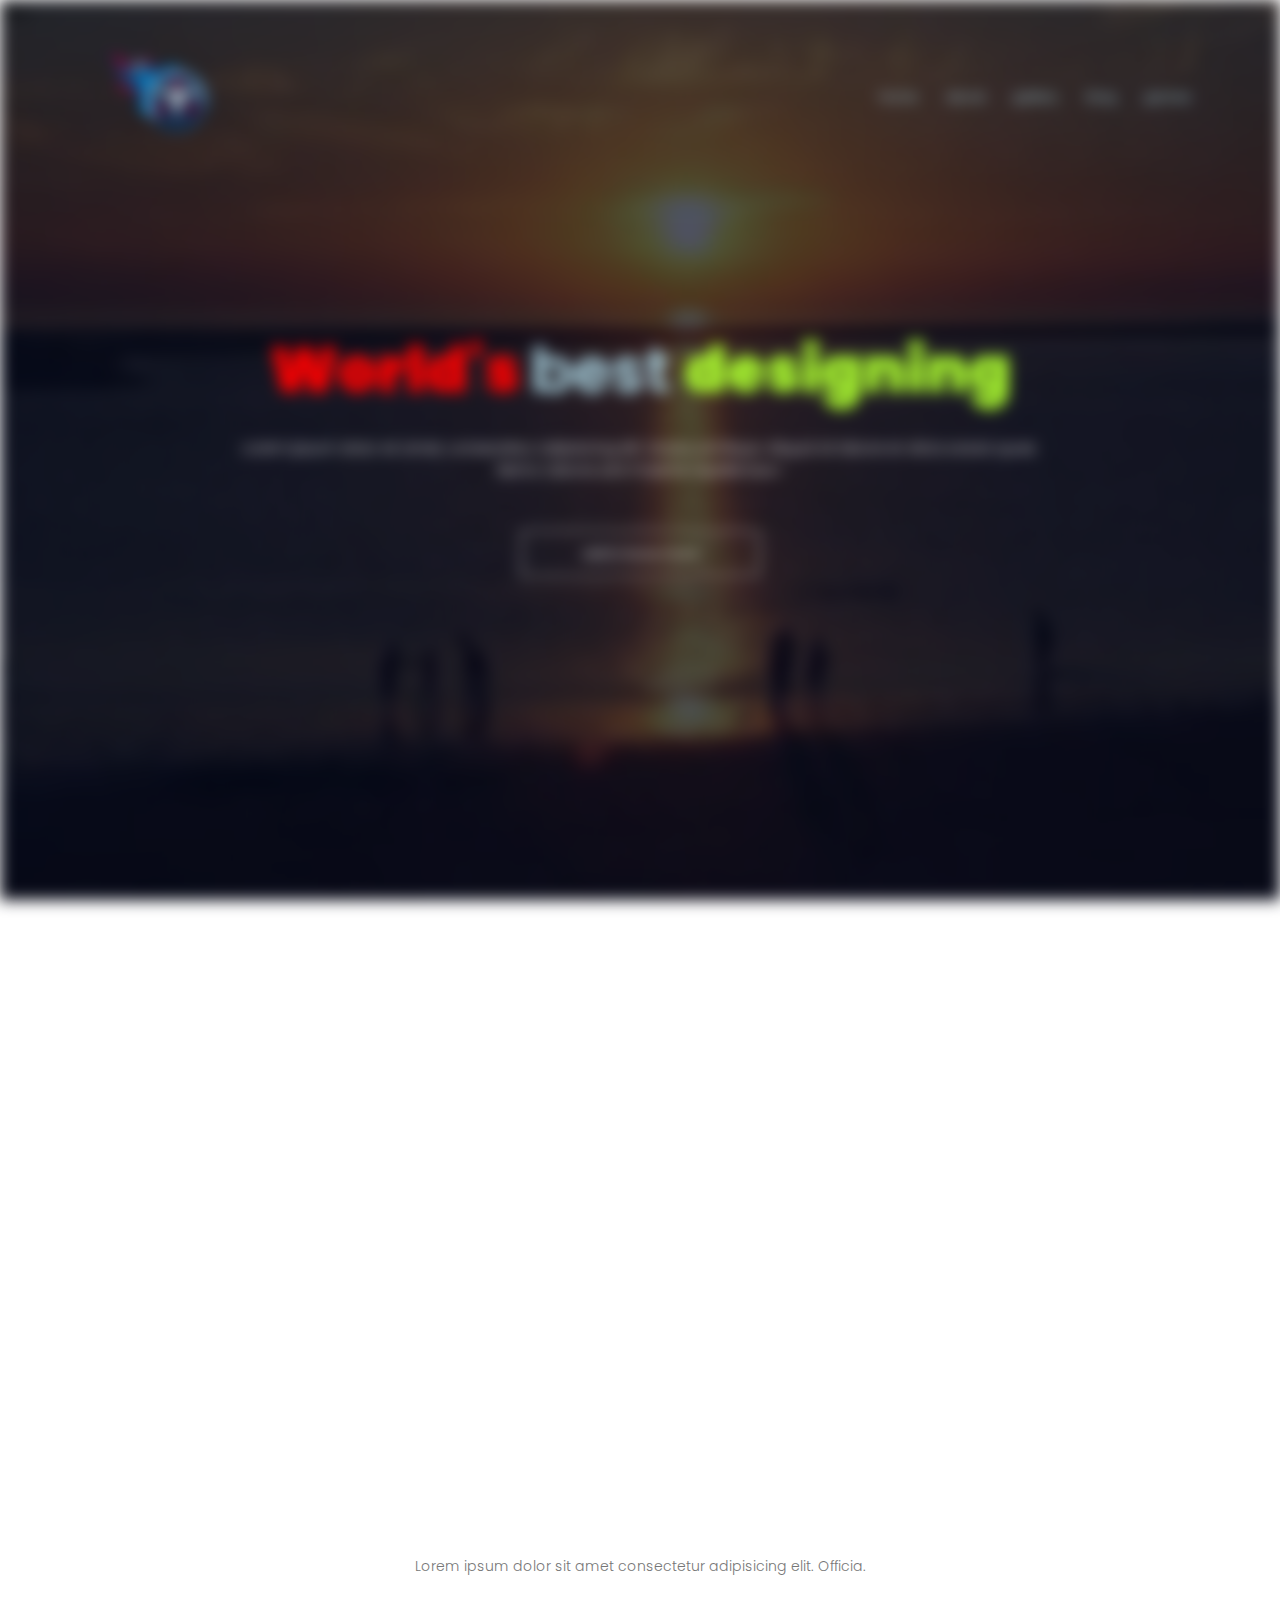
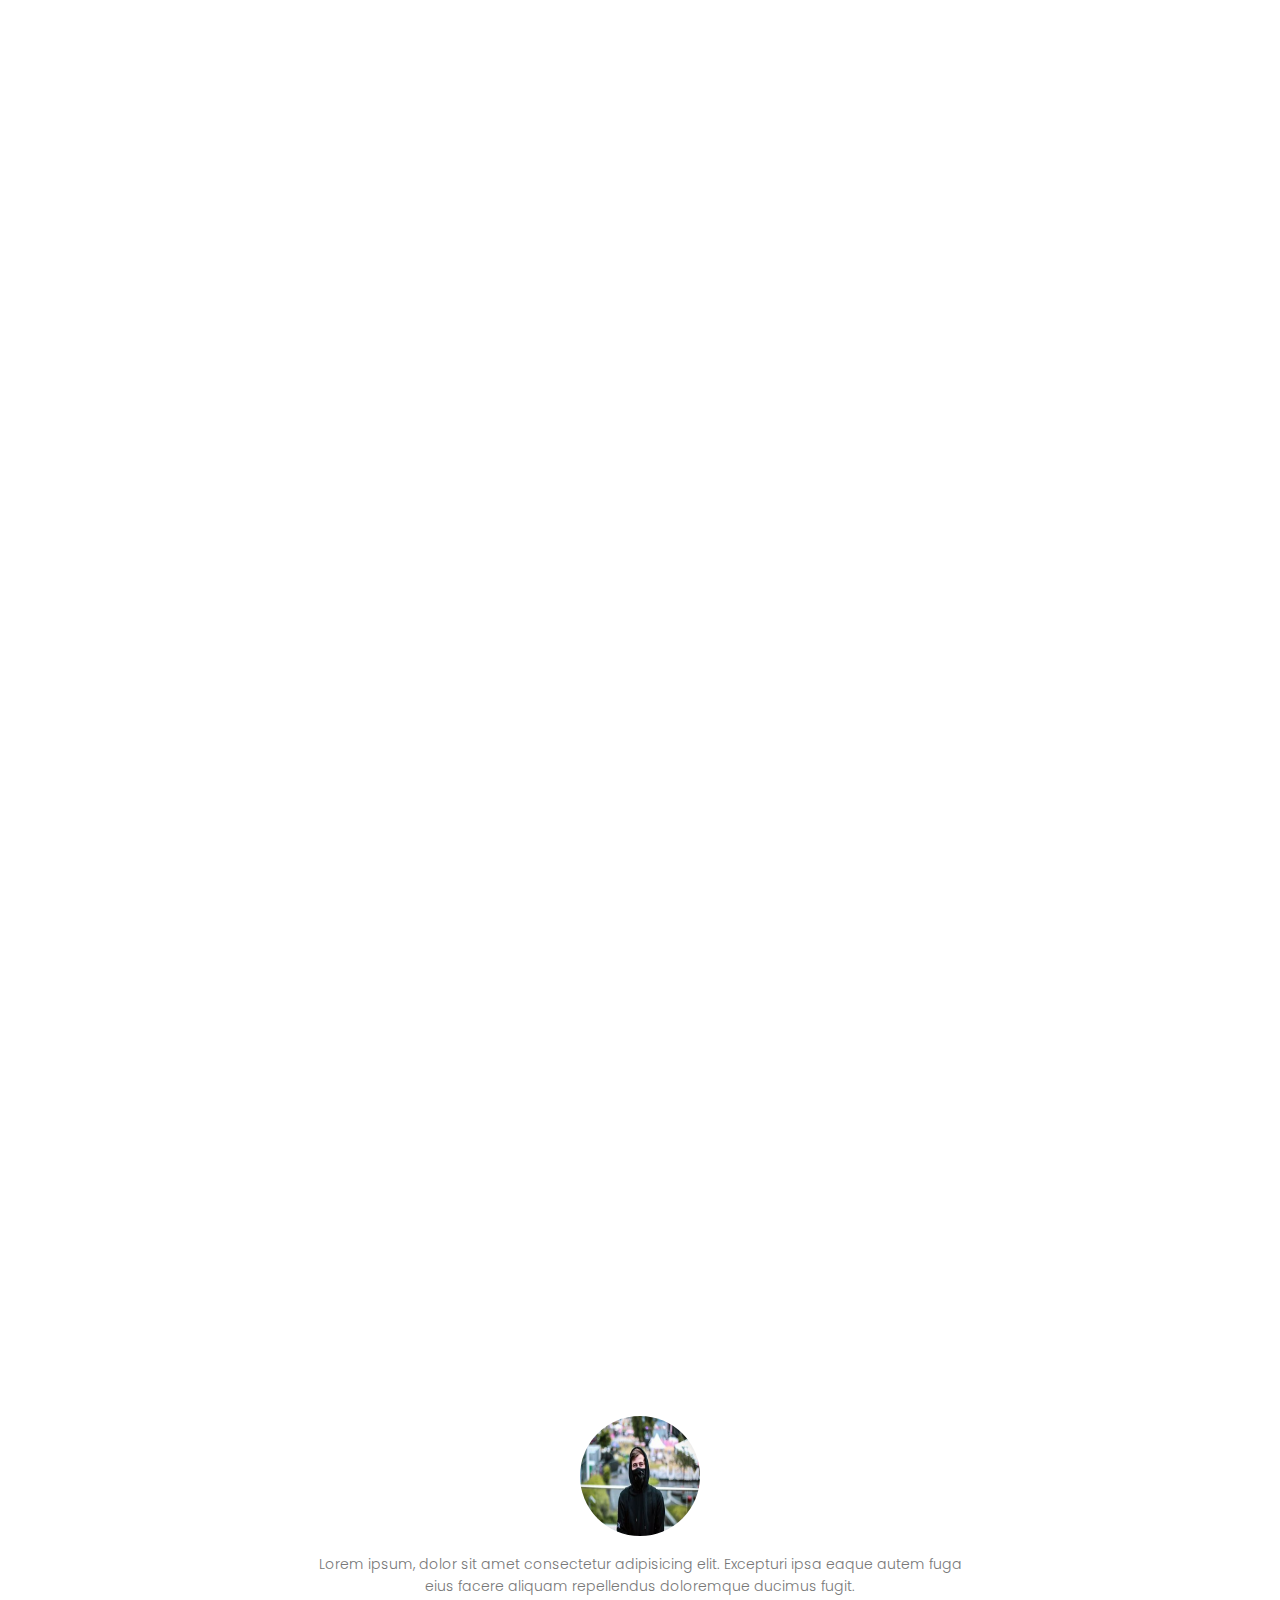
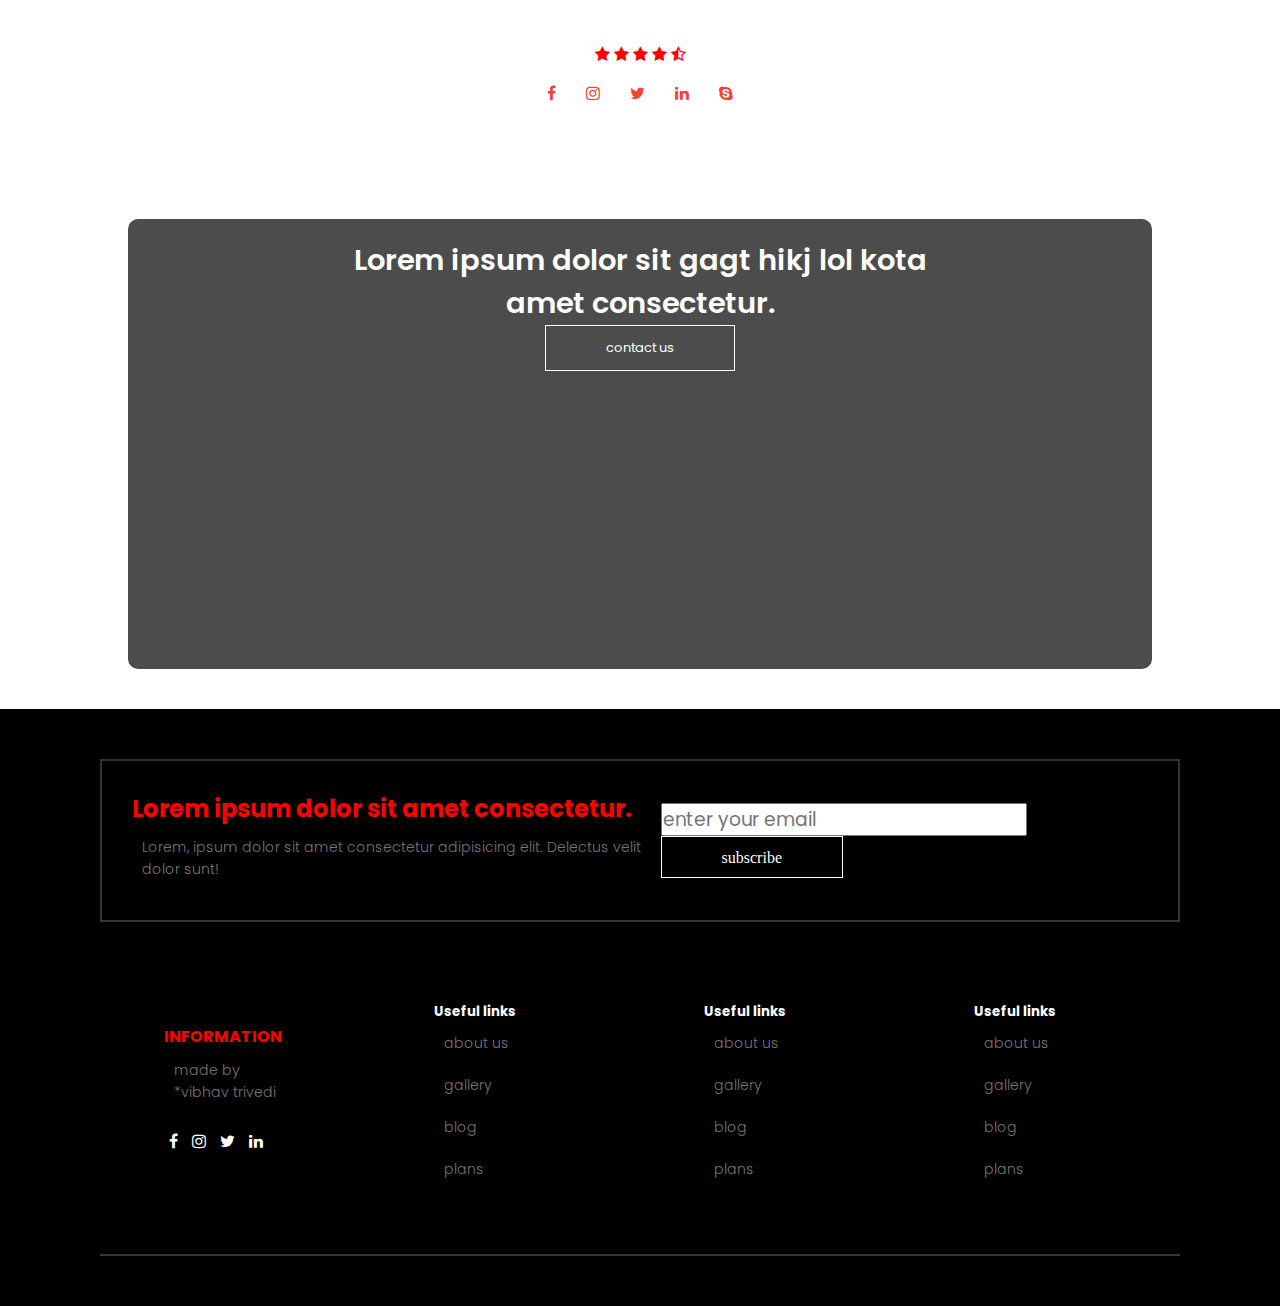
==== index.html @ e7afbaa7 "adding templating type works" ====
<!DOCTYPE html>
<html lang="en">

<head>
    <meta charset="UTF-8">
    <meta http-equiv="X-UA-Compatible" content="IE=edge">
    <meta name="viewport" content="width=device-width, initial-scale=1.0">
    <link rel="stylesheet" href="style.css">
    <link rel="stylesheet" href="gallery.css">
    <link rel="preconnect" href="https://fonts.googleapis.com">
    <link rel="preconnect" href="https://fonts.gstatic.com" crossorigin>
    <link
        href="https://fonts.googleapis.com/css2?family=Acme&family=Baloo+Bhai+2&family=Baloo+Bhaina+2:wght@400;500&family=Comforter+Brush&family=Estonia&family=Poppins:wght@100;300;400;600;700&display=swap"
        rel="stylesheet">
    <link rel="stylesheet" href="https://cdnjs.cloudflare.com/ajax/libs/font-awesome/4.7.0/css/font-awesome.min.css">
    <link href="https://unpkg.com/aos@2.3.1/dist/aos.css" rel="stylesheet">
    <title> university-designing</title>
</head>

<body>

    <section class="header">
        <div class="loading-text">0%</div>
        <nav>
            <a href="index.html"><img data-aos="zoom-in-down" data-aos-offset="100" data-aos-delay="200"
                    src="logo2-removebg-preview.png" alt=""></a>
            <div class="nav-links" id="navLinks">
                <i class="fa fa-window-close" onclick="hidemenu()"></i>
                <ul>
                    <li><a data-aos="zoom-in-down" data-aos-offset="100" data-aos-delay="200" href="index.html">home</a>
                    </li>
                    <li><a data-aos="zoom-in-up" data-aos-offset="100" data-aos-delay="300" href="about.html">about</a>
                    </li>
                    <li><a data-aos="zoom-in-up" data-aos-offset="100" data-aos-delay="400"
                            href="gallery.html">gallery</a></li>
                    <li><a data-aos="zoom-in-up" data-aos-offset="100" data-aos-delay="500" href="blog.html">blog</a>
                    </li>
                    <li><a data-aos="zoom-in-up" data-aos-offset="100" data-aos-delay="600" href="portfolio.html">games</a>
                    </li>
                </ul>
            </div>
            <i class="fa fa-bars" onclick="showmenu()"></i>
        </nav>

        <div class="text-box" id="text-box">
            <h1 id="head" data-aos="zoom-in-down" data-aos-offset="100" data-aos-delay="100"> <b class="world"> World's </b> best <b class="design"> designing</b></h1>
            <p data-aos="zoom-in-up" data-aos-offset="100" data-aos-delay="300">Lorem ipsum dolor sit amet, consectetur
                adipisicing elit. Soluta, similique. Aliquid at labore et dicta
                soluta quae.<br> Nemo ratione sed maxime repellendus !</p>
            <a href="program.html" class="hero-btn" data-aos="zoom-in" data-aos-offset="50">visit to know more</a>
        </div>


    </section>


    <!-- -----------------cource---------------------->

    <section class="course">
        <h1 data-aos="zoom-in-down" data-aos-offset="100" data-aos-delay="200">our <b class="our">design</b></h1>
        <p data-aos="zoom-in-up" data-aos-offset="100" data-aos-delay="300">Lorem ipsum dolor sit amet consectetur
            adipisicing elit. Non ullam ducimus similique.</p>

        <div class="row">
            <div data-aos="flip-left" data-aos-offset="100" data-aos-delay="100" class="course-col">
                <h3>web-design</h3>
                <p>Lorem ipsum dolor sit amet, consectetur adipisicing elit. Quasi beatae ex, hic deleniti itaque quia
                    tenetur quisquam id corrupti ad omnis cupiditate assumenda? Debitis, hic.</p>
            </div>
            <div data-aos="flip-left" data-aos-offset="100" data-aos-delay="200" class="course-col">
                <h3>photo-editing</h3>
                <p>Lorem ipsum dolor sit amet, consectetur adipisicing elit. Quasi beatae ex, hic deleniti itaque quia
                    tenetur quisquam id corrupti ad omnis cupiditate assumenda? Debitis, hic.</p>
            </div>
            <div data-aos="flip-left" data-aos-offset="100" data-aos-delay="300" class="course-col">
                <h3>vedio-editing</h3>
                <p>Lorem ipsum dolor sit amet, consectetur adipisicing elit. Quasi beatae ex, hic deleniti itaque quia
                    tenetur quisquam id corrupti ad omnis cupiditate assumenda? Debitis, hic.</p>
            </div>
        </div>


    </section>

    <!-- -------------projects------------ -->

    <section class="campus">
        <h1 data-aos="zoom-in-down" data-aos-offset="100" data-aos-delay="100">Our global <b class="camp"> campus </b>
        </h1>
        <p>Lorem ipsum dolor sit amet consectetur adipisicing elit. Officia.</p>

        <div class="row">
            <div data-aos="flip-right" data-aos-offset="100" data-aos-delay="100" class="campus-col">
                <img src="london.webp" alt="">
                <div class="layer">
                    <h3>london</h3>
                </div>
            </div>
            <div data-aos="flip-right" data-aos-offset="100" data-aos-delay="200" class="campus-col">
                <img src="im37.jpg" alt="">
                <div class="layer">
                    <h3>America</h3>
                </div>
            </div>
            <div data-aos="flip-right" data-aos-offset="100" data-aos-delay="300" class="campus-col">
                <img src="new2.jfif" alt="">
                <div class="layer">
                    <h3>Newyork</h3>
                </div>
            </div>
        </div>

    </section>

    <!-- ------------facility------------->

    <section class="facilities">
        <h1 data-aos="zoom-in" data-aos-offset="100" data-aos-delay="100">our <b class="facility"> facilities </b></h1>
        <p data-aos="zoom-in" data-aos-offset="100" data-aos-delay="200">Lorem ipsum dolor sit amet consectetur
            adipisicing elit. Quam voluptas sint doloremque.</p>

        <div class="row">
            <div data-aos="zoom-in" data-aos-offset="100" data-aos-delay="100" class="facilities-col">
                <img src="lib.jpg" alt="">
                <h3>library</h3>
                <p>Lorem ipsum dolor sit, amet consectetur adipisicing elit. Reiciendis error debitis perferendis saepe
                    cupiditate eaque corrupti quas labore non mollitia.</p>
            </div>
            <div data-aos="zoom-in" data-aos-offset="100" data-aos-delay="200" class="facilities-col">
                <img src="gaming.jfif" alt="">
                <h3>gaming</h3>
                <p>Lorem ipsum dolor sit, amet consectetur adipisicing elit. Reiciendis error debitis perferendis saepe
                    cupiditate eaque corrupti quas labore non mollitia.</p>
            </div>
            <div data-aos="zoom-in" data-aos-offset="100" data-aos-delay="300" class="facilities-col">
                <img src="health.jfif" alt="">
                <h3>health</h3>
                <p>Lorem ipsum dolor sit, amet consectetur adipisicing elit. Reiciendis error debitis perferendis saepe
                    cupiditate eaque corrupti quas labore non mollitia.</p>
            </div>
        </div>

    </section>

    <!-- -------testimonials------ -->

    <section class="testimonial">
        <h1 data-aos="zoom-in-down" data-aos-offset="100" data-aos-delay="100">what our <span>client</span> says</h1>


        <div class="member-card">
            <img src="alan.jfif" alt="">
            <p>Lorem ipsum, dolor sit amet consectetur adipisicing elit. Excepturi ipsa eaque autem fuga <br> eius
                facere aliquam repellendus doloremque ducimus fugit.</p>
            <h2 data-aos="flip-left" data-aos-offset="100" data-aos-delay="300">* Alan walker</h2>
            <i class="fa fa-star "></i>
            <i class="fa fa-star "></i>
            <i class="fa fa-star "></i>
            <i class="fa fa-star "></i>
            <i class="fa fa-star-half-o "></i>

        </div>
        <div class="icon">
            <i class="fa fa-facebook "></i>
            <i class="fa fa-instagram "></i>
            <i class="fa fa-twitter "></i>
            <i class="fa fa-linkedin "></i>
            <i class="fa fa-skype "></i>
        </div>

    </section>

    <!-- -----call to action ------- -->


    <section class="cta">
        <h1>Lorem ipsum dolor sit gagt hikj lol kota <br>amet consectetur.</h1>
        <a href="" class="hero-btn">contact us</a>
    </section>

    <!-- ---footer---- -->


    <footer>

        <div class="newsletter">
            <div>
                <h2 class="footer-h2">Lorem ipsum dolor sit amet consectetur.</h2>
                <p>Lorem, ipsum dolor sit amet consectetur adipisicing elit. Delectus velit dolor sunt!</p>
            </div>
            <div>
                <label>
                    <input id="input" type="text" placeholder="enter your email">
                    <a href="" class="hero-btn fa ">subscribe</a>
                </label>
            </div>
        </div>

        <div class="f-contact">
            <div>
                <h4>Information</h4>
                <p>made by<br> *vibhav trivedi</p>
                <i class="fa fa-facebook "></i>
                <i class="fa fa-instagram "></i>
                <i class="fa fa-twitter "></i>
                <i class="fa fa-linkedin "></i>

            </div>
            <div>
                <h5>Useful links</h5>
                <p>about us</p>
                <p>gallery</p>
                <p>blog</p>
                <p>plans</p>
            </div>
            <div>
                <h5>Useful links</h5>
                <p>about us</p>
                <p>gallery</p>
                <p>blog</p>
                <p>plans</p>
            </div>
            <div>
                <h5>Useful links</h5>
                <p>about us</p>
                <p>gallery</p>
                <p>blog</p>
                <p>plans</p>
            </div>

        </div>
    </footer>






    <!-- ------------------java script to toggle menu --------------- -->
   
   
   <script>
      const search = document.getElementsById("text-box ");                   // select element by getelementbyid
// console.log(head.textContent)                         // textcontent(inner.text) can change the text

world.textContent = " dekho change kardiya"                  // ths will change main heading by javascript
world.style.color="cyan"             //this is also working but we r not using this 


   </script>
   
   
   
   
   
   
   
   
   <script defer>

        var navLinks = document.getElementById("navLinks")

        function showmenu() {
            navLinks.style.right = "0";
        }
        function hidemenu() {
            navLinks.style.right = "-200px";
        }



    </script>

    <script defer>
        const loadtext = document.querySelector(".loading-text")
        const bg = document.querySelector('.header')

        let load = 0;

        let int = setInterval(blurring, 30)

        function blurring() {
            load++;

            if (load > 99) {
                clearInterval(int)
            }
            loadtext.innerText = `${load}%`
            loadtext.style.opacity = scale(load, 0, 100, 1, 0)
            bg.style.filter = `blur(${scale(load, 0, 100, 10, 0)}px)`


        }

        const scale = (number, inMin, inMax, outMin, outMax) => {
            return (number - inMin) * (outMax - outMin) / (inMax - inMin) + outMin;
        }
    </script>


    <script src="https://unpkg.com/aos@2.3.1/dist/aos.js"></script>
    <script>
        AOS.init();
    </script>
</body>

</html>
---- style.css ----
*{
    margin: 0;
    padding: 0;
    font-family: 'Poppins', sans-serif;
}
.header{
    min-height: 100vh;
    width: 100%;
    background-image: linear-gradient(rgba(4,9,30,0.7),rgba(4,9,30,0.7)),url(design0.jfif);
    
    background-position: center;
    background-size: cover;
    position: relative;
    /* filter: blur(0px); */
   
}

/* navbar */
nav{
    display: flex;
    padding: 2% 6%;
    justify-content: space-between;
    align-items: center;
    
}
nav img{
    width: 150px;
   
}

.nav-links{
    flex: 1;
    text-align: right;
}


.nav-links ul li{
    list-style: none;    
    display: inline-block;
    padding: 8px 12px;
    position: relative;
    
}

.nav-links ul li a{
    color: lightblue;
    text-decoration: none;
    font-size: 13px;

}
.design{
    color: greenyellow;
}
.nav-links ul li::after{
    content: "";
    width: 0%;
    height: 2px;
    background: #f44336;
    display: block;
    margin: auto ;
    transition: 0.5s;
    -webkit-box-shadow: 10px 10px 99px 6px lightblue;
    -moz-box-shadow: 10px 10px 99px 6px lightblue;
    box-shadow: 10px 10px 99px 6px lightblue
}
.nav-links ul li:hover::after{
    width: 100%;
   
}

/* text box editing */

.text-box{
    width: 90%;
    color: lightblue;
    position: absolute;
    top: 50%;
    left: 50%;
    transform: translate(-50%,-50%);
    text-align: center;
}
.text-box h1{
    font-size: 62px;

}
.text-box .world{
    color: red;
}
.course .our {
    color: red;
}
.campus .camp{
    color: red;
}
.facilities .facility{
    color: red;
}

.text-box p{
    margin: 10px 0 40px;
    font-size: 14px;
    color: white;
}

.hero-btn{
    display: inline-block;
    text-decoration: none;
    color: white;
    border: 1px solid white;
    padding: 12px 60px;
    font-size: 13px;
    background: transparent;
    position: relative;
    cursor: pointer;
}
.hero-btn:hover{
    border: 1px solid;
    background: #f44336;
    transition: 1s;
    -webkit-box-shadow: 10px 10px 99px 6px red;
  -moz-box-shadow: 10px 10px 99px 6px red;
  box-shadow: 10px 10px 99px 6px red;
 
}

nav .fa{
    display: none;
}

@media(max-width:700px){

    .text-box h1{
        font-size: 20px;
    }
    .nav-links ul li{
        display: block;
    }
    .nav-links{
        position: absolute;
        background: #f44336;
        height: 100vh;
        width: 200px;
        top: 0;
        right:-200px;
        text-align: left;
        z-index: 2;
        transition: 1s;

    }
    nav .fa{
        display: block;
        color: #fff;
        margin: 10px;
        font-size: 22px;
        cursor: pointer;
    }
    .nav-links ul{
        padding: 30px;
    }


}

/* ------cource----- */

    .course{
    width: 80%;
    margin: auto;
    text-align: center;
    padding-top: 100px;
   }
 h1{
    font-size: 36px;
    font-weight: 600;
    }
    p{
     color: #777;   
     font-size: 14px;
     font-weight: 300;
     line-height: 22px;
     padding: 10px;
    }
    .row{
        margin-top: 5%;
        display: flex;
        justify-content: space-between;
    }

    .course-col{
        flex-basis: 31%;
        background: #fff3f3;
        border-radius: 10px;
        margin-bottom: 5%;
        padding: 20px 12px ;
        box-sizing: border-box;
        transition: 0.5s;
    }
    h3{
        text-align: center;
        font-weight: 600;
        margin: 10px 0px ;
    }
    .course-col:hover{
        box-shadow: 0 0 20px 0px rgba(0,0,0,0.2);
    }

    @media(max-width:700px){
    .row{
        flex-direction: column;
       }

    }



    /* -----------projects---------- */


.campus{
    width: 80%;
    margin: auto;
    text-align: center;
    padding-top: 50px;
}
.campus-col{
    flex-basis: 32%;
    border-radius: 10px;
    margin-bottom: 30px;
    position:relative;
    overflow: hidden;
}
.campus-col img{
    width: 100%;
    display: block;
}

.layer{
    background: transparent;
    height: 100%;
    width: 100%;
    position: absolute;
    top: 0;
    left: 0;
    transition: 0.5s;

}
.layer:hover{
    background: rgba(226,0,0,0.7);
    
}
.layer h3{
    width: 100%;
    font-weight: 500;
    color: white;
    font-size: 26px;
    bottom: 0;
    left: 50%;
    transform: translateX(-50%);
    position: absolute;
    opacity: 0;
    transition: 0.5s;
}
.layer:hover h3{
    bottom: 49%;
    opacity: 1;

}


/* ------facilities----- */

.facilities{
    width: 80%;
    margin: auto;
    text-align: center;
    padding-top: 100px;
}

.facilities-col{
    flex-basis: 31%;
    border-radius: 10px;
    margin-bottom: 5%;
    text-align: left;
}
.facilities-col:hover{
    box-shadow: 0 0 20px 0px rgba(0,0,0,0.2);
}

.facilities-col img{
    width: 100%;
    border-radius: 10px;
}
.facilities-col h3{
    margin-top: 16px;
    margin-bottom: 15px;
    text-align: center;

}
.facilities-col p{
    padding: 0;
}


/* ------testimonial------- */

.testimonial{
    width: 80;
    margin: auto;
    
    padding-top: 100px;
    text-align: center;
}
.testimonial h1{
    margin-bottom: 21px;
}



.testimonial span{
    color: red;
}

@media (max-width:700px){

    .testimonial-col img{
        
        margin-left: 0px;
        margin-right: 15px;
        
    }

}



/* ---------cta------ */


.cta{
    margin: 100px auto;
    width: 80%;
    background-image: linear-gradient(rgba(0,0,0,0.7),rgba(0,0,0,0.7)),url(cta.jfif);
    background-position: center;
    background-size: cover;
    border-radius: 10px;
    text-align: center;
    padding: 100px 0px;

}

.cta{ height: 50vh;
    color: white;
    margin-bottom: 40px;
    padding: 0;
}
.cta h1{
    font-size: 29px;
    padding-top: 20px;
}


@media (max-width:700px){


    .cta h1{
        font-size: 14px;
        padding-top: 40px;
    }
}


.member-card img{
    /* filter: blur(0px);                              this is how we blur the image in px */
}

.member-card i{
    color: red;
}
/* -------footer------- */

.footer{
    width: 100%;
    
    text-align: center;
    padding: 30px 0;

}

.footer h4{
    margin-bottom: 25px;
    margin-top: 20px;
    font-weight: 600;
}

.icon .fa{
    color: #f44336;
    margin: 0 13px;
    padding: 18px 0;
    cursor: pointer;
    transition: 0.5s;
}

.icon .fa:hover{
    color: black;
}
.fa-heart{color: #f44336
     
}



/* -------------------------about page------------------ */

.sub-header{
    height: 50vh  ;
    width: 100%;
    background-image: linear-gradient(rgba(4,9,30,0.7),rgba(4,9,30,0.7)),url(bg4.jfif );
    background-position: center;
    background-size: cover;
    text-align: center;
    color: white;
}
---- gallery.css ----
*{
    margin: 0;
    padding: 0;
    font-family: 'Poppins', sans-serif;
    box-sizing: border-box ;
}
body{
    scroll-behavior: smooth;
    /* overflow: hidden; */
}
header{
    width: 100%;
    height: 90vh;
    background-attachment: fixed;
    background-image:linear-gradient(rgba(0,0,0,0.8),rgba(0,0,0,0.8)), url(lib.jpg);
    background-size: cover;
    
}


#camera{
    font-size: 81px;
    margin-bottom: 15px;
    color: darkcyan;
   
    
}
.heading{
    color: #f44336;
    font-size: 40px;
}
#search{
    font-size: 25px;
    margin-top: 20px;
    background: transparent;
    border: 1px solid white;
    color: white;
    
}

/* ------------- */



.gallery{
 height: 100%;
    width: 100%;
    text-align: center;
padding: 30px 0;
 display: inline-block;
}

.portfolio-menu ul li{
    display: inline-block;
    margin: 20px 0;
    font-size: 20px;
    font-weight: bold;
    font-family:  sans-serif;
    padding: 10px 20px;
    cursor: pointer;
    transition: 0.5s ease ease-in-out;
    text-align: center;
}
.portfolio-menu ul li:hover{
    color: white;
    background: #f44336;
    border-radius: 8px;
    transition: 1s;
}

li.act{
    color: white;
    background: #f44336;
    border-radius: 8px;
    transition: 1s;
}

.portfolio-item{
    width: 100%;
    flex-basis: 21%;
}

.portfolio-item .item{
    width: 360px;
    height: 360px;
    float: left;
    margin-bottom: 20px;
    margin-left: 40px;
}

.portfolio-item .item img{
    
    width: 100%;
    height: 100%;
    border-radius: 8px;

    }

    .portfolio-item .item img:hover{
        transform: scale(1.02);
    }

    .member{
        text-align: center;
        padding: 30px 0;
    }
    .member span{
        color: #f44336;
    }

    .member-card img{
        border-radius: 54rem;
        width: 120px;
        height: 120px;
  overflow: hidden;
  border-radius: 50%;
    }

    .fa{
        color: white;
    }

    /* ---------------------------- */

    .m-img{
        width: 100%;
        display: flex;
        margin: 20px 0px;
        overflow: hidden;
        margin:25px;
        margin-top: 60px;
    }

.m-img img{
    width: 200px;
    height: 200px;
    cursor: pointer;
    transition: 0.4s ease-in-out;
    
}
.m-img img:hover{
    transform: scale(1.2);
}

/* ----------------footer */

footer{
    width: 100%;
    /* height: 100vh; */
    background: black;
    padding: 50px 100px;
}

.newsletter{
    width: 100%;
    display: flex;
    justify-content: space-between;
    align-items: center;
    padding: 30px;
    border:2px solid rgba(255,255,255,0.2);
}

.footer-h2{
    color: red;
}
#input{
    font-size: 18.7px;
}

@media (max-width:700px){
    label{
        display: none;
    }
    .portfolio-item .item{
        margin-left: 10px;
    }
    footer{
        overflow: hidden;
    }
    #camera{
        font-size: 20px;
    }
    .heading{
        font-size: 20px;
    }
}

/* ---------------------------------- */

.f-contact{
    color: white;
    width: 100%;
    display: flex;
    justify-content: space-between;
    align-items: center;
    margin-top: 1rem;
    border-bottom:2px solid rgba(255,255,255,0.2) ;
}
.f-contact>div{
    flex-basis: 20%;
    margin: 4rem;
}
.f-contact h4{
    color: red;
    text-transform: uppercase;
}
.f-contact p{
    cursor: pointer;
}
.f-contact p:hover{
    color: white;
}
.f-contact i{
     margin: 20px 5px;
}
.f-contact i:hover{
    color: white;
}
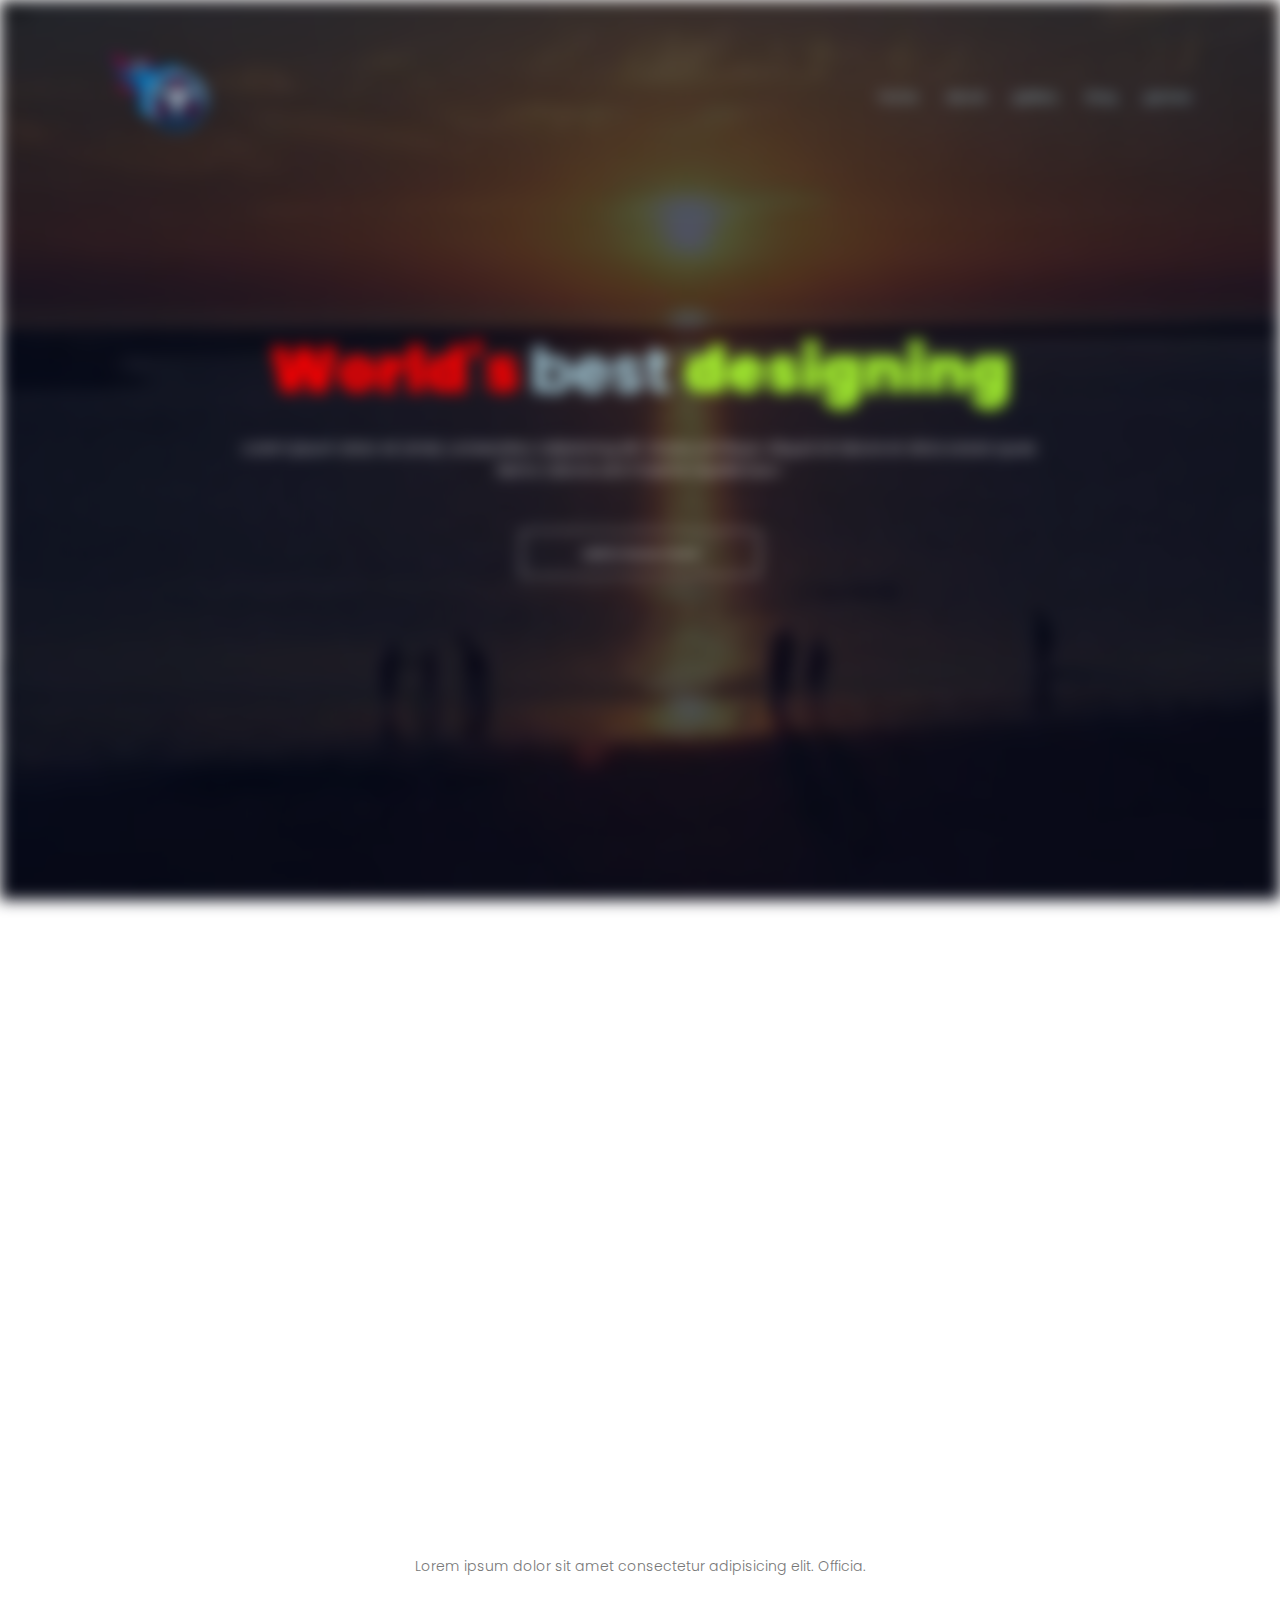
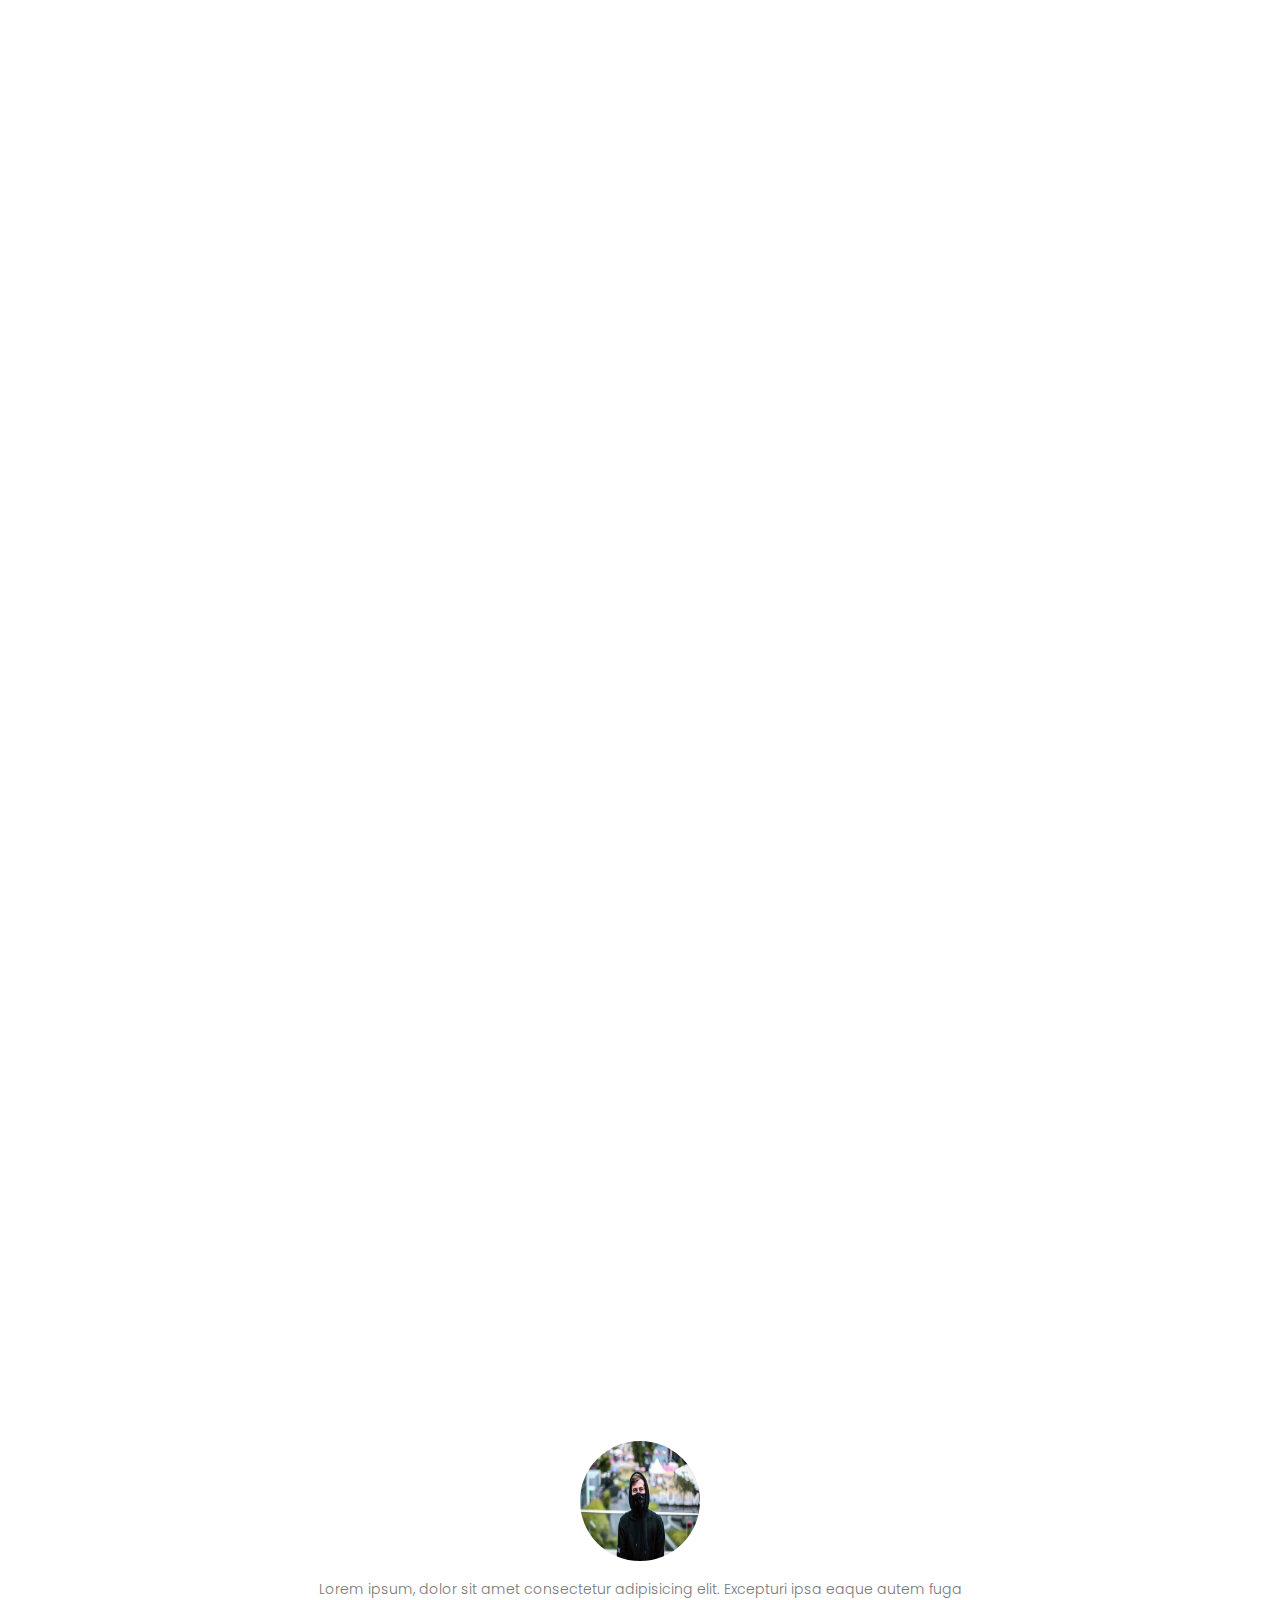
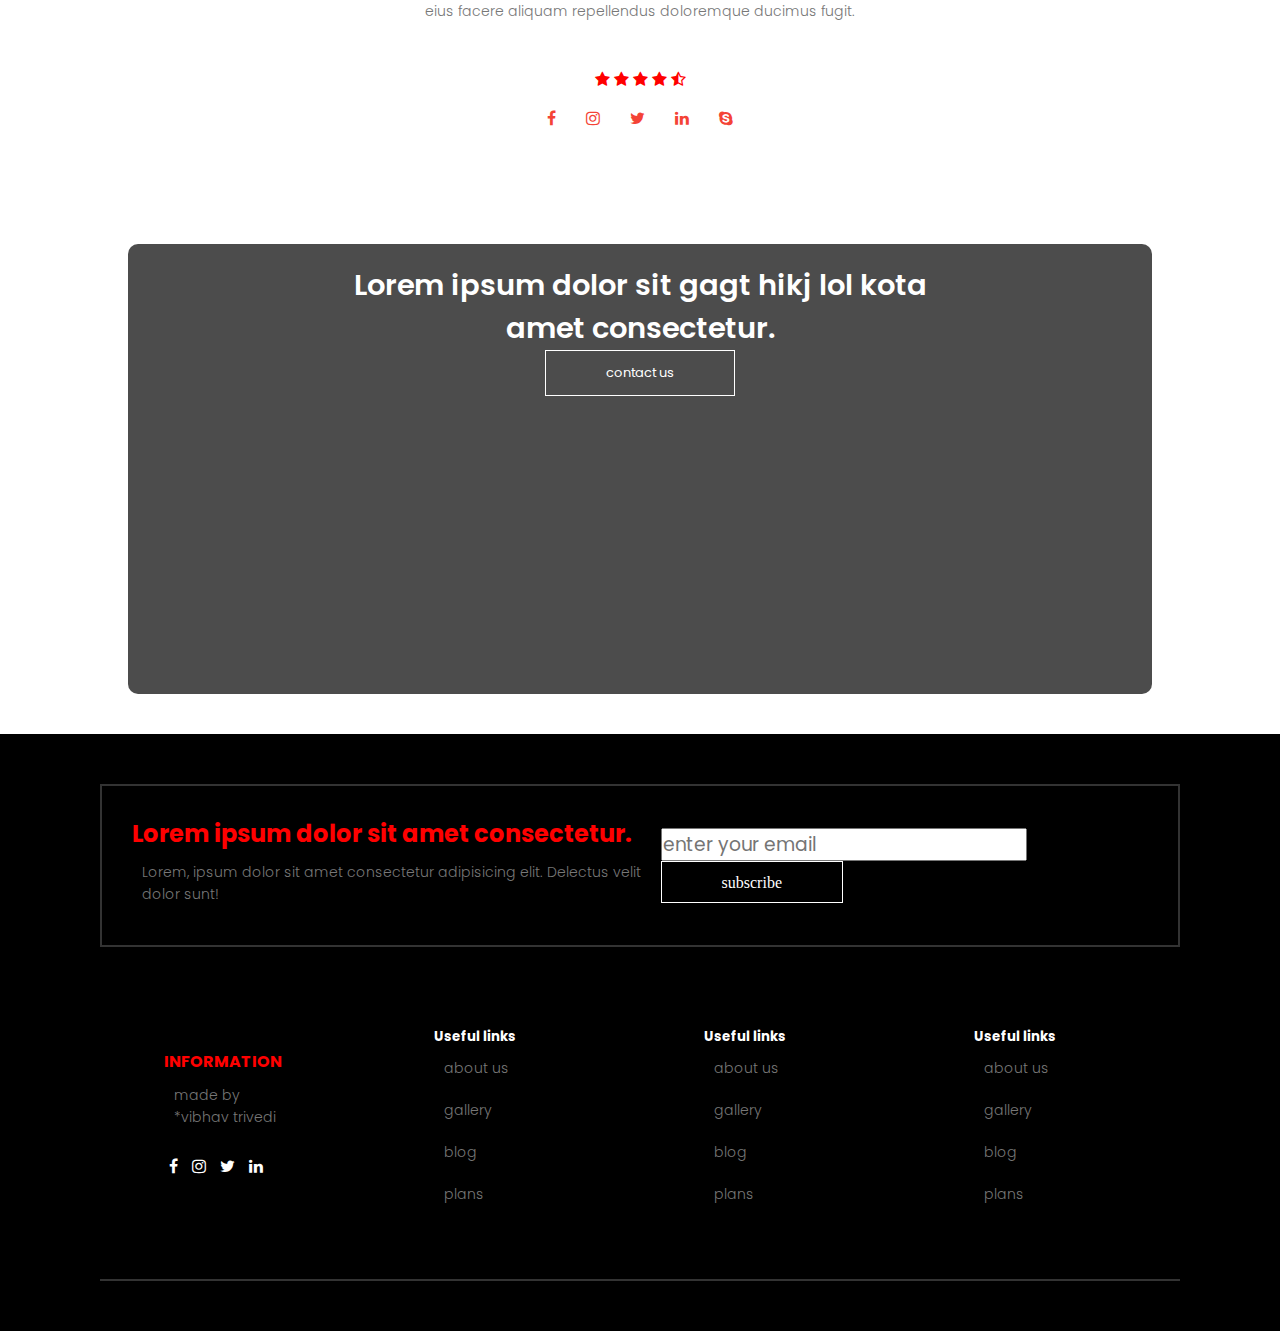
==== commit 54764596: "program delete" ====
--- a/index.html
+++ b/index.html
@@ -47,7 +47,7 @@
             <p data-aos="zoom-in-up" data-aos-offset="100" data-aos-delay="300">Lorem ipsum dolor sit amet, consectetur
                 adipisicing elit. Soluta, similique. Aliquid at labore et dicta
                 soluta quae.<br> Nemo ratione sed maxime repellendus !</p>
-            <a href="program.html" class="hero-btn" data-aos="zoom-in" data-aos-offset="50">visit to know more</a>
+            <a href="" class="hero-btn" data-aos="zoom-in" data-aos-offset="50">visit to know more</a>
         </div>
 
 
@@ -304,4 +304,4 @@
     </script>
 </body>
 
-</html>+</html>
